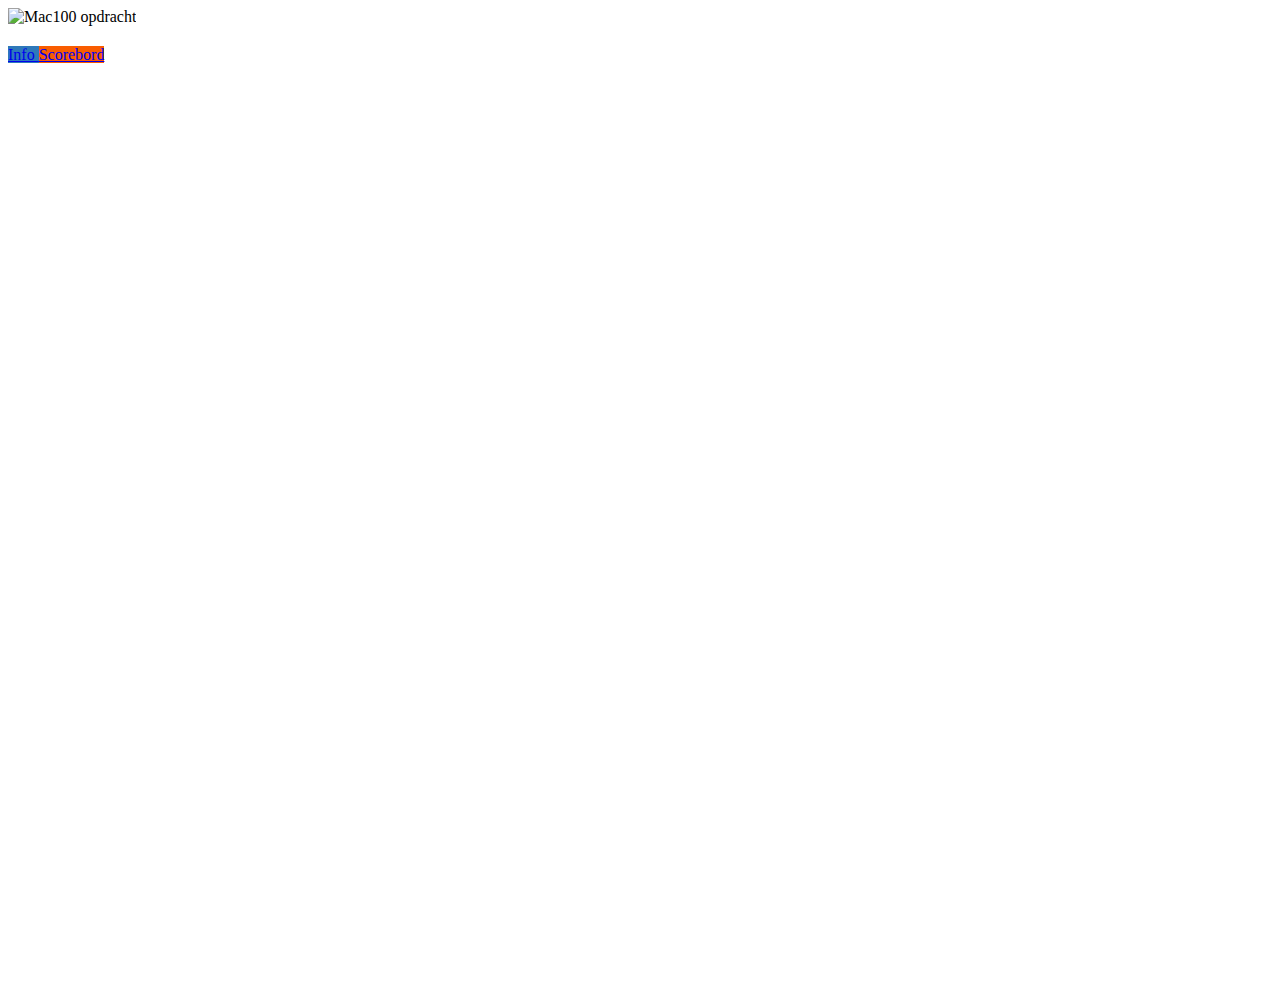
==== aanmelden.html @ 3c08e03c "update aanmelden en spelfout in index en info" ====
<!DOCTYPE html>

<html>
	<head>
		<meta charset='utf-8'></meta>
		<title>GoZC MOW</title>
		<link rel='stylesheet' href='bootstrap/dist/css/bootstrap.css' type='text/css' />
		<link rel='stylesheet' href='style.css' type='text/css' />
		<link rel="icon" type="image/png" href="favicon.png">
		<meta name="viewport" content="width=device-width, initial-scale=1">
	</head>
	<body>
	<div class="main">
		<img src="Files/Banner.png" alt="Mac100 opdracht" style="width:100%;"> </img>
		
		<div class="btn-group" role="group" style="margin-top:20px;">
			<a href="info.html" class="btn btn-info btn-lg vlucht_aanmelding" role="button"  style="background-color:#2E79BA;">
	  			<span class="glyphicon glyphicon-info-sign" aria-hidden="true"></span> Info
			</a>
			<a href="index.html" class="btn btn-info btn-lg vlucht_aanmelding" role="button" style="background-color:#F95C00;">
	  			<span class="glyphicon glyphicon-queen" aria-hidden="true"></span> Scorebord
			</a>
		</div>

		<div class="container">
			<iframe src="https://docs.google.com/forms/d/e/1FAIpQLSdQ5PqF4NqbjE1YnAB2ePcXd0h9LlnoZzeK6kiOBMkkwHxy5w/viewform?embedded=true" width="100%" height="920" frameborder="0" marginheight="0" marginwidth="0">Bezig met laden...</iframe>
		</div>
	</div>
	</body>
</html>
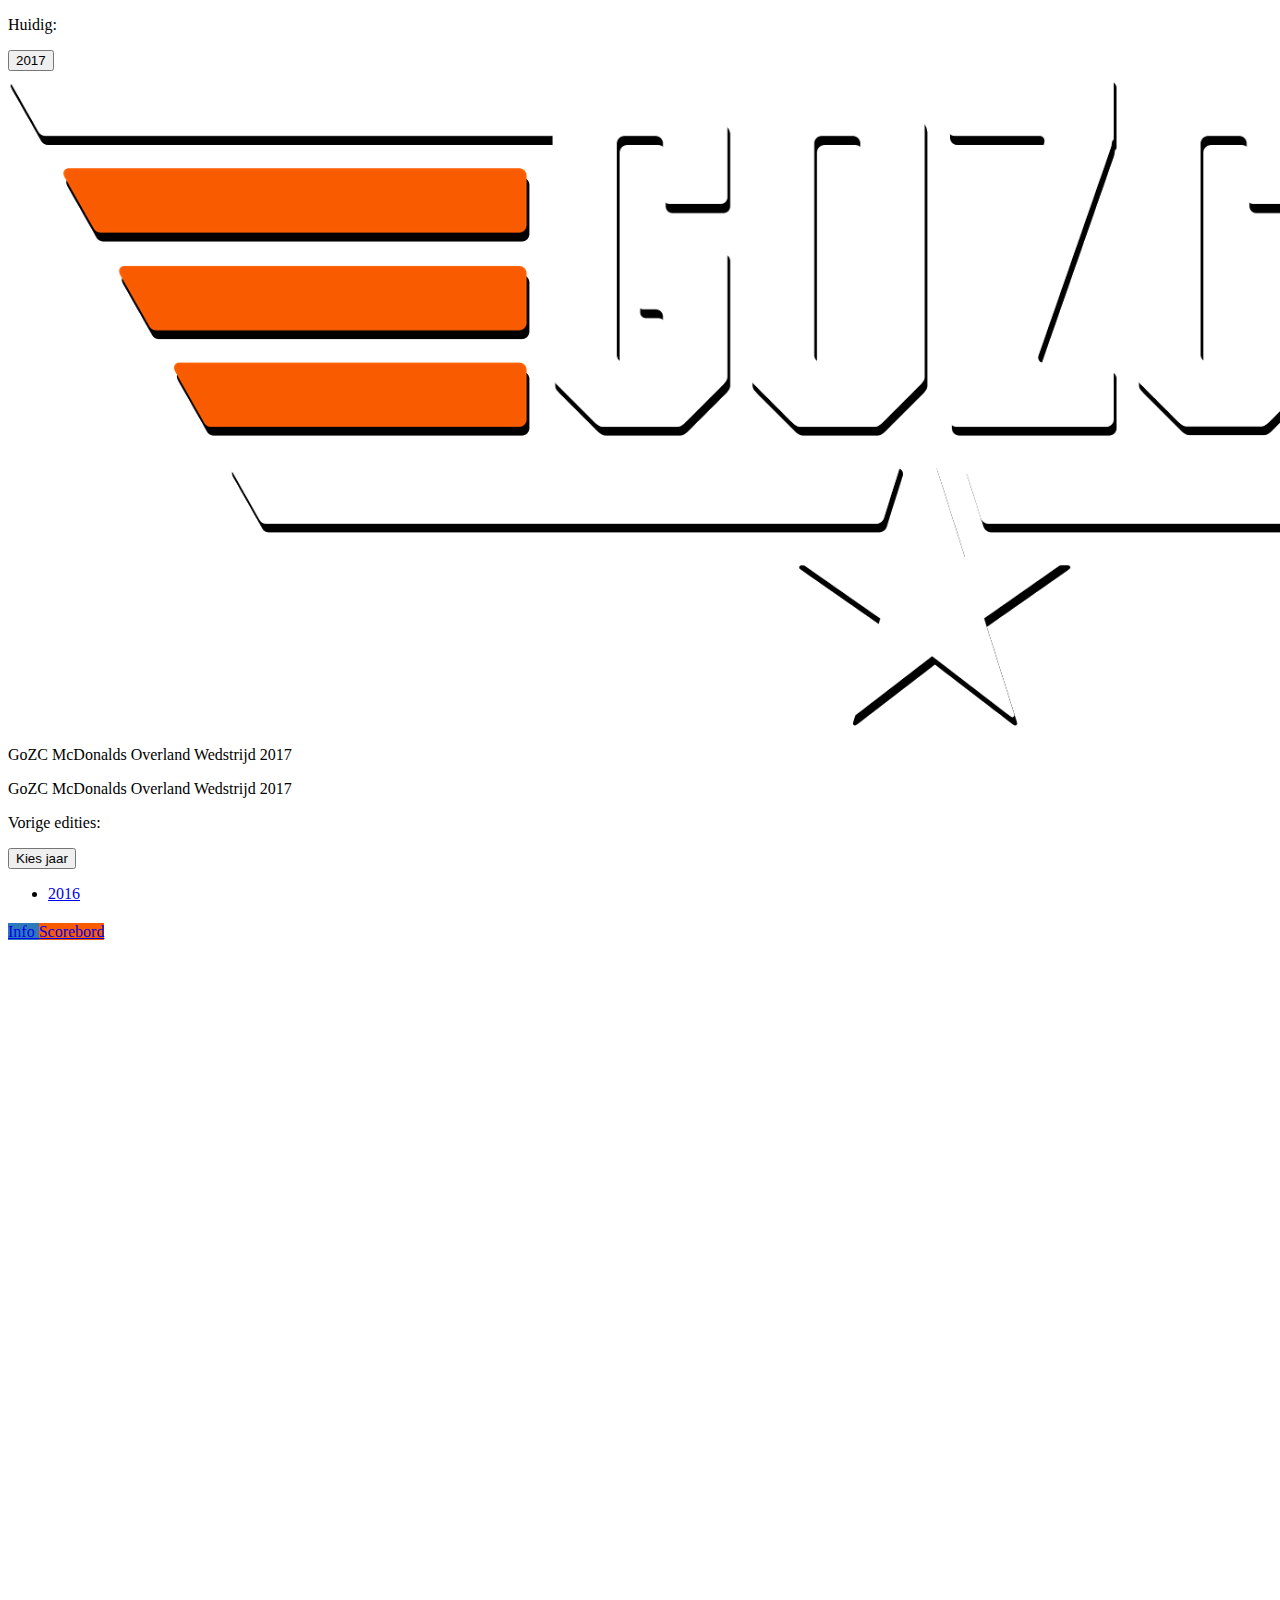
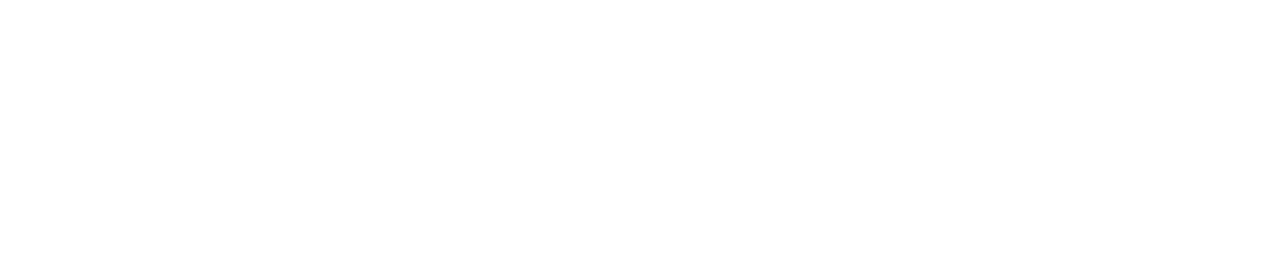
==== commit 30c9d4f7: "Fixed banner on aanmelden" ====
--- a/aanmelden.html
+++ b/aanmelden.html
@@ -11,7 +11,37 @@
 	</head>
 	<body>
 	<div class="main">
-		<img src="Files/Banner.png" alt="Mac100 opdracht" style="width:100%;"> </img>
+		<div class="container banner">
+			<div class="col-sm-2 year-navigation-text hidden-xs">
+				<p>Huidig:</p>
+				<button class="btn btn-default">2017</button>
+			</div>
+			<div class="col-sm-8 header-text">
+				<div class="hidden-xs" style='height:67%;'>
+				<img class='header-image ' src="files/GOZC_wing_transparent.png"></img>
+				</div>
+
+				<div class="hidden-xs" style='height:33%;'>
+				<p class='main-title-text'>GoZC McDonalds Overland Wedstrijd 2017</p>
+				</div>
+
+				<div class="visible-xs" style='height:100%;'>
+				<p class='mobile-main-title-text'>GoZC McDonalds Overland Wedstrijd 2017</p>
+				</div>
+
+			</div>
+			<div class="col-sm-2 year-navigation-text hidden-xs">
+				<p>Vorige edities:</p>
+				<div class="btn-group">
+				  <button type="button" class="btn btn-default dropdown-toggle" data-toggle="dropdown" aria-haspopup="true" aria-expanded="false">
+				    Kies jaar <span class="caret"></span>
+				  </button>
+				  <ul class="dropdown-menu">
+				    <li><a href="2016/index.html">2016</a></li>
+				  </ul>
+				</div>
+			</div>
+		</div>
 		
 		<div class="btn-group" role="group" style="margin-top:20px;">
 			<a href="info.html" class="btn btn-info btn-lg vlucht_aanmelding" role="button"  style="background-color:#2E79BA;">
